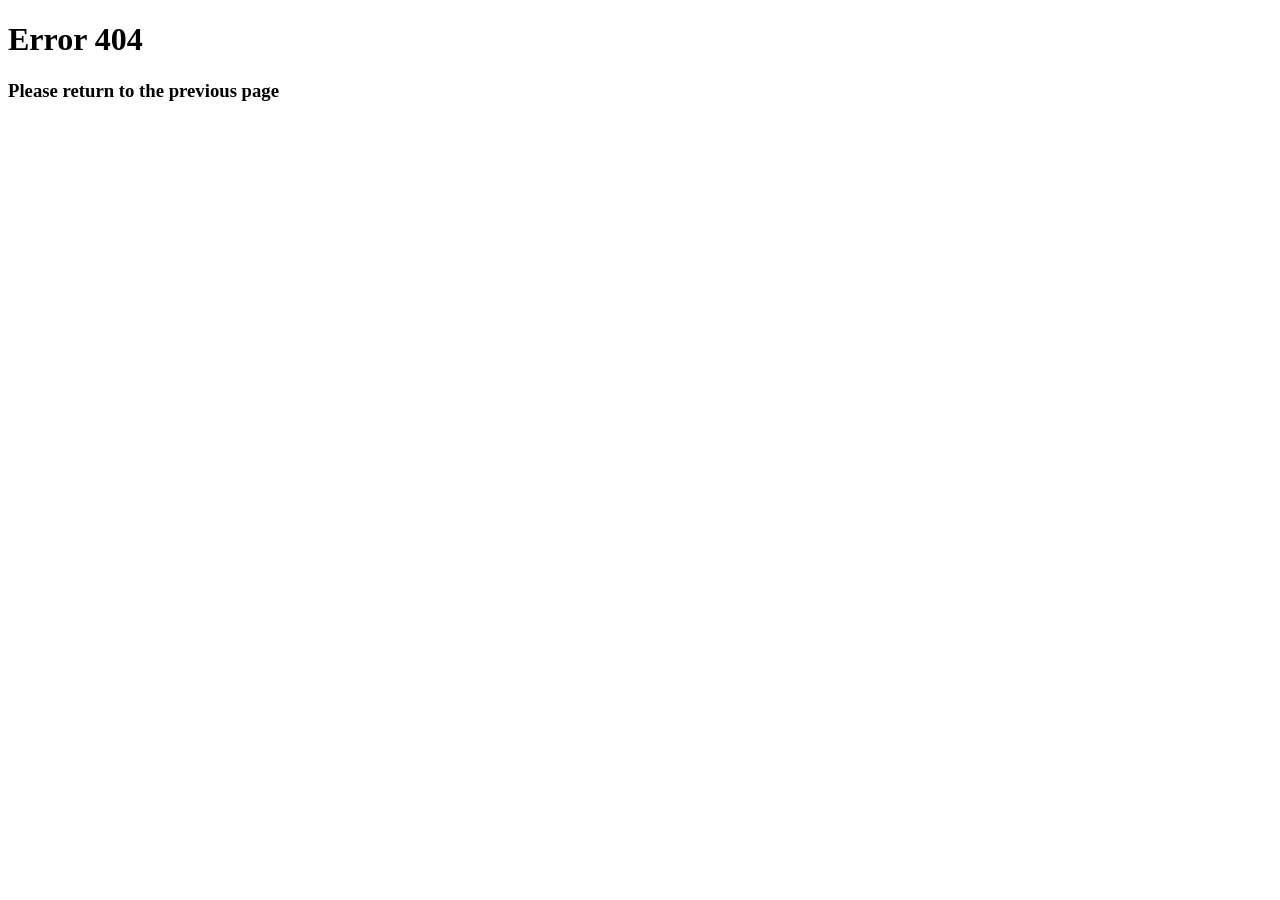
==== docs/index.html @ 0feff652 "Directory Made the directory and the error pages" ====
<!DOCTYPE html>
<html lang="en">
<head>
    <meta charset="UTF-8">
    <meta name="viewport" content="width=device-width, initial-scale=1.0">
    <title>Error_Page</title>
</head>
<body>
    <h1>Error 404</h1>
    <h3>Please return to the previous page</h3>
</body>
</html>
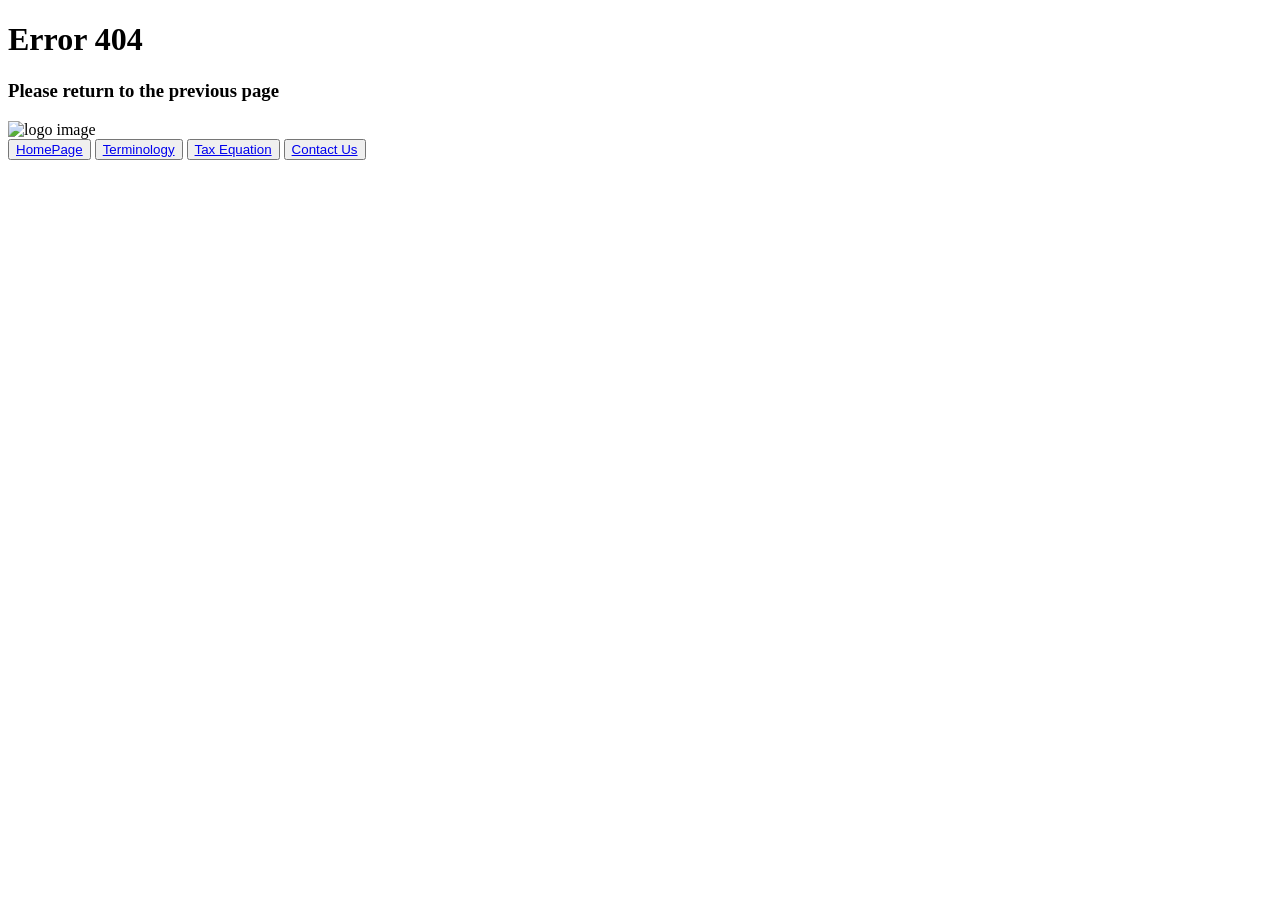
==== commit 9033172e: "mostly css Did the CSS for my 2 pages and made the classes/ID's more clear" ====
--- a/docs/index.html
+++ b/docs/index.html
@@ -8,5 +8,25 @@
 <body>
     <h1>Error 404</h1>
     <h3>Please return to the previous page</h3>
+    <container class="navigation">
+        <img id="logo1" src="/docs/images/logo1.png" alt="logo image">
+
+        <nav>
+            <!---Using buttons to make whole thing clickable and to make it easier to seperate each link-->
+            <!--Using /../ let's me move back a directory allowing me to access the correct file-->
+            <button class ="nav-button" id="homepage">
+                <a href="/../../index.html">HomePage</a> 
+            </button>
+            <button class ="nav-button" id="terminology">
+                <a href="/docs/sub_pages_directory/terminology.html">Terminology</a>
+            </button>   
+            <button class ="nav-button" id="equation">        
+                <a href="/docs/sub_pages_directory/equation.html">Tax Equation</a>
+            </button>
+            <button class ="nav-button" id="contact">
+                <a href="/docs/sub_pages_directory/contact.html">Contact Us</a>          
+            </button>
+        </nav>
+    </container>   
 </body>
 </html>
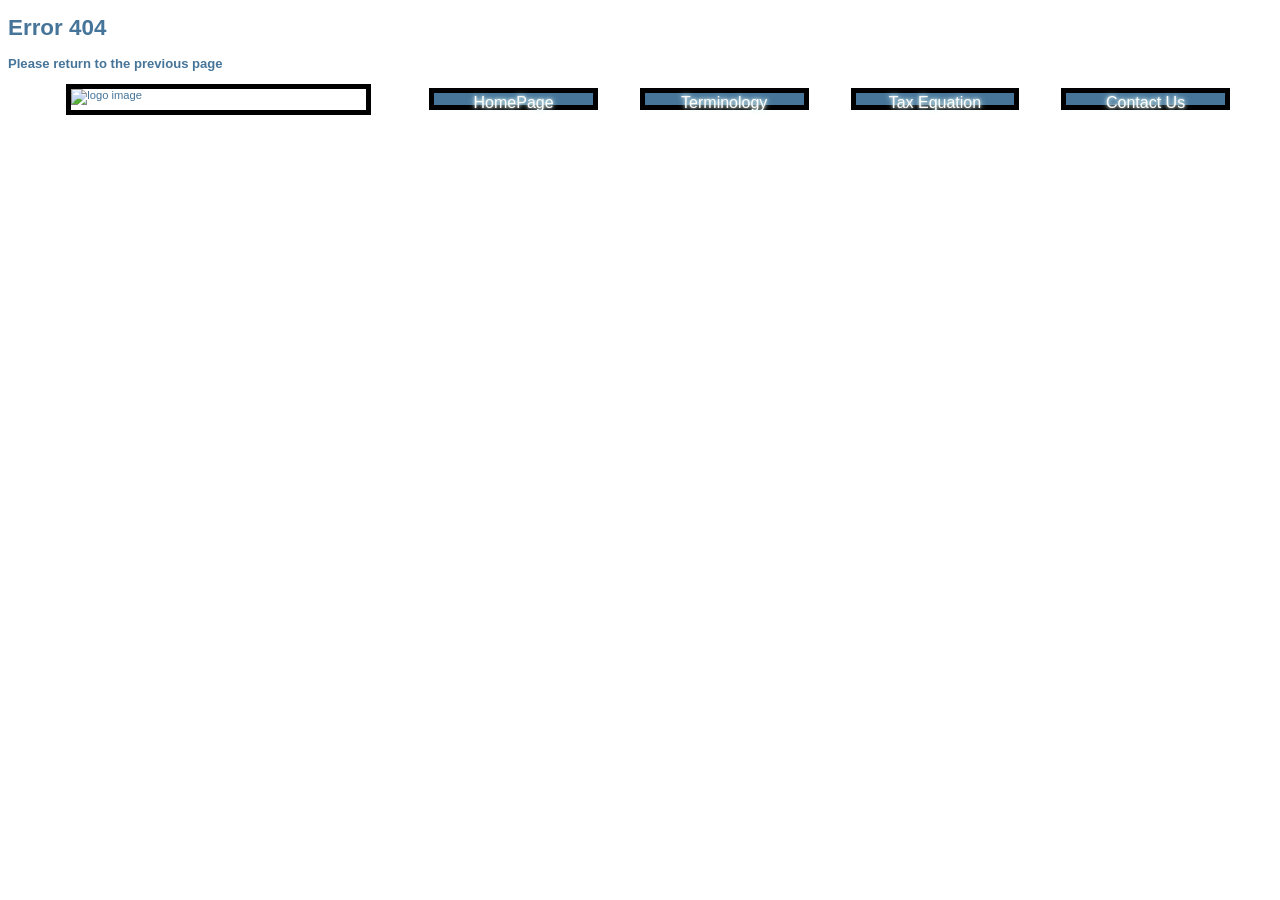
==== commit ff162af5: "fixed pathing" ====
--- a/docs/index.html
+++ b/docs/index.html
@@ -3,30 +3,31 @@
 <head>
     <meta charset="UTF-8">
     <meta name="viewport" content="width=device-width, initial-scale=1.0">
+    <link rel="stylesheet" href="./styles/styles.css">
     <title>Error_Page</title>
 </head>
 <body>
     <h1>Error 404</h1>
     <h3>Please return to the previous page</h3>
     <container class="navigation">
-        <img id="logo1" src="/docs/images/logo1.png" alt="logo image">
+        <img id="logo1" src="./images/logo1.png" alt="logo image">
 
         <nav>
             <!---Using buttons to make whole thing clickable and to make it easier to seperate each link-->
             <!--Using /../ let's me move back a directory allowing me to access the correct file-->
             <button class ="nav-button" id="homepage">
-                <a href="/../../index.html">HomePage</a> 
+                <a href="./../index.html">HomePage</a> 
             </button>
             <button class ="nav-button" id="terminology">
-                <a href="/docs/sub_pages_directory/terminology.html">Terminology</a>
+                <a href="./sub_pages_directory/terminology.html">Terminology</a>
             </button>   
             <button class ="nav-button" id="equation">        
-                <a href="/docs/sub_pages_directory/equation.html">Tax Equation</a>
+                <a href="./sub_pages_directory/equation.html">Tax Equation</a>
             </button>
             <button class ="nav-button" id="contact">
-                <a href="/docs/sub_pages_directory/contact.html">Contact Us</a>          
+                <a href="./sub_pages_directory/contact.html">Contact Us</a>          
             </button>
         </nav>
-    </container>   
+    </container>
 </body>
 </html>
--- a/docs/styles/styles.css
+++ b/docs/styles/styles.css
@@ -0,0 +1,241 @@
+
+/** This is the main css style for Explicatio Tax for the Client Fuller the client Fuller ****/
+/***Google fonts**/
+@import url('https://fonts.googleapis.com/css2?family=Nunito+Sans:ital,opsz,wght@0,6..12,200..1000;1,6..12,200..1000&family=Nunito:ital,wght@0,200..1000;1,200..1000&display=swap');
+
+/**Primary Color = #E9FFF9**/
+/**Seconday Color = #9ED8DB**/
+/**Accent 1 = #467599**/
+/**Accent 2 = #D64045**/
+
+/**em changes the text size with scale**/
+
+body {
+    background-color: white;
+    font-family: "Nunito ", sans-serif;
+    color:#467599;
+    font-size: 0.7em;
+}
+
+.navigation {
+    display: grid;
+    grid-template-columns: 2fr 4fr;
+    grid-template-rows: 1fr;
+}
+
+nav {
+    display: grid;
+    justify-content: center;
+    align-items: center;
+    grid-template-columns: 1fr 1fr 1fr 1fr;
+    grid-template-rows: 1fr;
+    grid-row: 1;
+    grid-column: 2;
+
+}
+/** help with borders https://www.w3schools.com/css/css_border.asp**/
+/** % fills in a certain amount of the container with itself**/ 
+.nav-button {
+    border-color: black;
+    border-width: 5px;
+    border-style: solid;
+    background-color: #467599;
+    color: white;
+    width: 80%;
+    height: 75%;
+    padding: auto;
+    grid-row: 1;
+
+}
+
+/**:hover is whem the mouse is hovering over the item **/
+.nav-button:hover {
+    color: black;
+    background-color: #9ED8D8;
+}
+
+#logo1 {
+    height: 70%;
+    width: 70%;
+    grid-column: 1;
+    grid-row: 1;
+    border-color: black;
+    border-width: 5px;
+    border-style: solid;
+    justify-self: center;
+    align-self: center;
+    padding: 0;
+}
+
+#homepage {
+    grid-column: 1;
+}
+#terminology {
+    grid-column: 2;
+}
+#equation {
+    grid-column: 3;
+}
+#contact {
+    grid-column: 4;
+}
+
+/**I thought text shadows would look cool in it https://www.w3schools.com/css/css3_shadows.asp **/
+
+nav a {
+    color: white;
+    font-size: 1.2em;
+    text-decoration: none;
+    text-shadow:0 0 0.2em #e9fff9, 0 0 0.4em #d2f0f0;
+    display: block;
+    align-content: center;
+    height: 100%;
+    width: 100%;
+
+}
+
+nav a:hover {
+    color: black;
+    font-size: 1.3em;
+    text-shadow: 0 0 0.2em #d64045, 0 0 0.3em #d64045, 0 0 0.4em #d64045;
+}
+
+/***Home Page***/
+
+#section1 {
+    display: grid;
+    background-color: #e9fff9;
+    grid-template-columns: 2fr 1fr;
+    padding: 2em;
+    margin: 1em;
+}
+
+#img1 {
+    width: 100%;
+    height: auto;
+    grid-column: 1;
+    
+}
+
+.paragraph1 {
+    grid-column: 2;
+    padding-left: 1em;
+}
+
+#section2{
+    display: grid;
+    background-color: #e9fff9;
+    grid-template-columns: 1fr 2fr;
+    padding: 2em;
+    margin: 1em;
+}
+
+.paragraph2 {
+    grid-column: 1;
+    padding-right: 1em;
+}
+
+#img2 {
+    grid-column: 2;
+    width: 100%;
+    height: auto;
+}
+
+.paragraph {
+    font-family: "Nunito Sans", sans-serif;
+}
+
+footer {
+    text-align: center;
+    background-color: #467599;
+    color: #d64045;
+    font-size: 2em;
+}
+
+/****Contact Page ****/
+
+/** had to look up how to properly set up background images https://www.w3schools.com/css/css3_backgrounds.asp**/
+/** https://www.w3schools.com/css/css_units_relative.asp**/
+#background {
+    min-height: 50vh;
+    background-image:url(/../images/contact1.png) ;
+    background-size: cover;
+    align-content: center;
+    justify-items: center;
+}
+
+#background h2 {  
+    display: block;
+    background: white;
+    text-align: center;
+
+}
+
+#feedback {
+    display: grid;
+    background-color: #9ED8D8;
+    grid-template-columns: 1fr 2fr;
+    grid-template-rows: 1fr 1fr 1fr 1fr 1fr;
+    border-color: black ;
+    border-style: solid;
+    border-width: 2%;
+    width: 70vw;
+}
+
+.information {
+    grid-column: 1;
+    padding-left: 10%;
+}
+.input {
+    grid-column: 2;
+    border-color: black;
+    border-style: solid;
+    border-width: 2%;
+}
+
+#submit {
+    grid-column: 1/ span 2;
+    grid-row: 5;
+    justify-self: center;
+    color: #d64045;
+    background: #467599;
+}
+
+#submit:hover {
+    background: #e9fff9;
+    color: #467599;
+    text-shadow: 0 0 0.2em darkslategrey, 0 0 0.3em darkslategrey;
+}
+
+#image7 {
+    display: grid;
+    justify-content: center;
+}
+
+#contact2 {
+    padding-top: 20%;
+    width: 60vw;
+    padding-bottom: 0;
+    margin-bottom: 0;
+}
+
+box {
+    display: block;
+    text-align: center;
+    margin-top: 0;
+    padding-top: 0;
+
+}
+box p {
+    display: block;
+    border-color:black ;
+    border-style: solid;
+    border-width: 1%;
+    width: fit-content;
+    height: 3em;
+    justify-self: center;
+    justify-content: center;
+    margin-top: 0;
+    padding-top: 3%;
+    
+}
